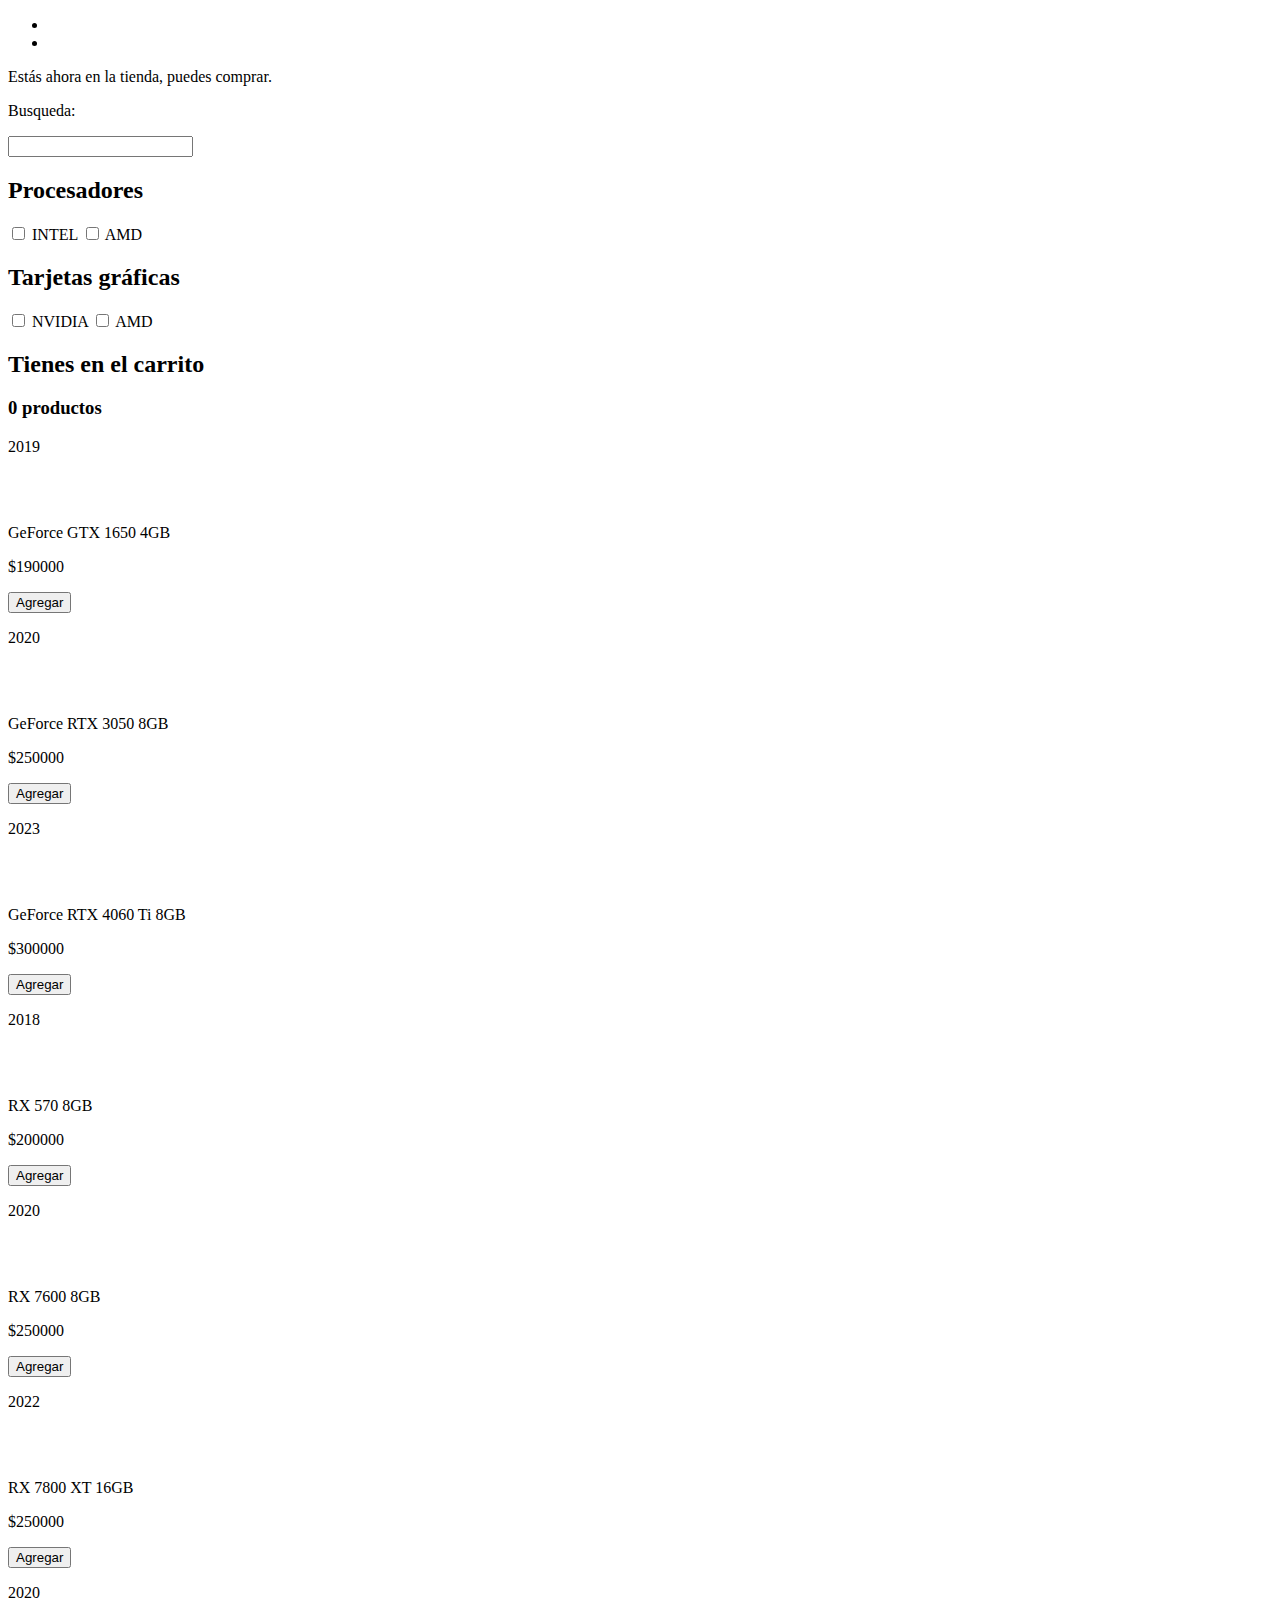
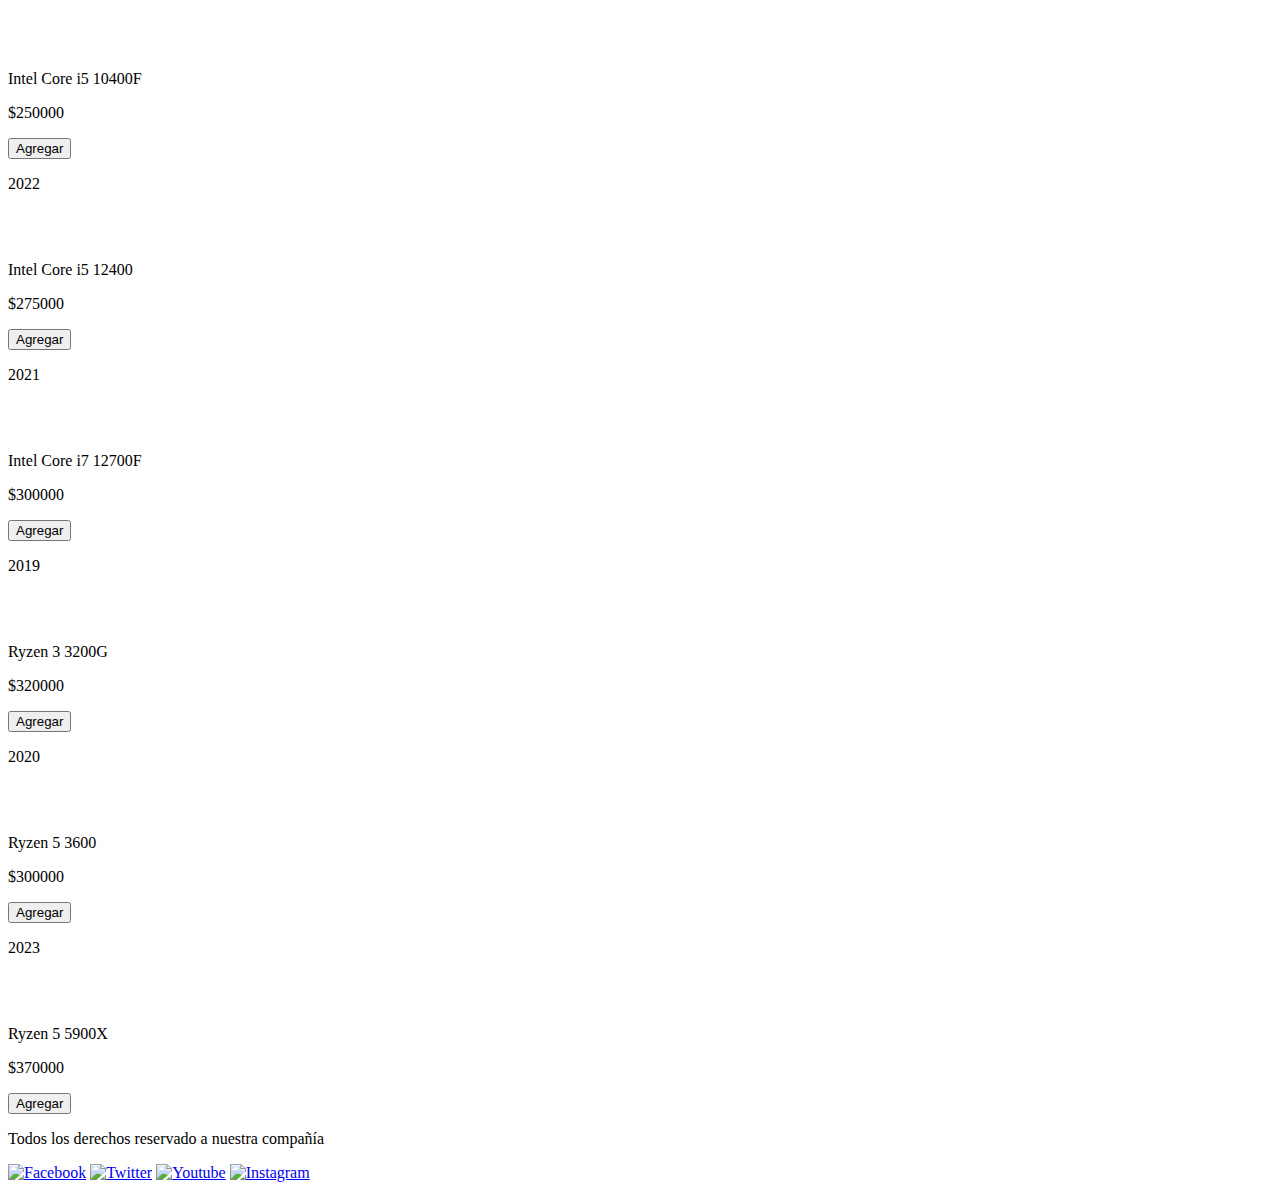
==== index.html @ 915bc9cb "Pequeñas modificaciones" ====
<!DOCTYPE html>
<html lang="en">
  <head>
    <meta charset="UTF-8" />
    <meta name="viewport" content="width=device-width, initial-scale=1.0" />
    <link rel="preconnect" href="https://fonts.googleapis.com" />
    <link rel="preconnect" href="https://fonts.gstatic.com" crossorigin />
    <link
      href="https://fonts.googleapis.com/css2?family=Ubuntu:wght@300;400&display=swap"
      rel="stylesheet"
    />
    <link rel="stylesheet" href="css/style.css" />
    <title>Document</title>
  </head>
  <body>
    <header>
      <nav>
        <div class="nav-logo"></div>
        <div class="nav-derecha">
          <div class="nav-centroNavegacion">
            <ul>
              <li>
                <a href="#" class="color-primario"
                  ><img src="img/casita.svg" alt=""
                /></a>
              </li>
              <li>
                <a href="pages/carrito.html" class="color-primario"
                  ><img src="img/carrito.svg" alt=""
                /></a>
              </li>
            </ul>
          </div>
        </div>
      </nav>
    </header>
    <main>
      <div class="main-caja-busqueda">
        <p>Estás ahora en la tienda, puedes comprar.</p>
        <div class="busqueda-especifica">
          <p>Busqueda:</p>
          <input type="text" class="main-busqueda-texto" />
          <!-- <button class="boton-busqueda-productos">Buscar</button> -->
        </div>
      </div>
      <div class="main-inferior">
        <div class="main-caja-filtros">
          <div>
            <div class="procesadores-filtro">
              <h2>Procesadores</h2>
              <input type="checkbox" id="cbox-proce-intel" />
              <label for="cbox-proce-intel">INTEL</label>
              <input type="checkbox" id="cbox-proce-amd" />
              <label for="cbox-proce-amd">AMD</label>
            </div>
          </div>
          <div>
            <div class="tarjetas-filtro">
              <h2>Tarjetas gráficas</h2>
              <input type="checkbox" id="cbox-tarjeta-nvidia" />
              <label for="cbox-tarjeta-nvidia">NVIDIA</label>
              <input type="checkbox" id="cbox-tarjeta-amd" />
              <label for="cbox-tarjeta-amd">AMD</label>
            </div>
          </div>
          <div>
            <div class="main-cantidad-productos">
              <h2>Tienes en el carrito:</h2>
            </div>
          </div>
        </div>
        <div class="main-caja-productos"></div>
      </div>
    </main>
    <footer>
      <div class="footer-derechos">
        <p>Todos los derechos reservado a nuestra compañía</p>
      </div>
      <div class="footer-redes">
        <a href="https://www.facebook.com"
          ><img src="img/facebook-logo.svg" alt="Facebook"
        /></a>
        <a href="https://www.twitter.com/home"
          ><img src="img/twitter-logo.svg" alt="Twitter"
        /></a>
        <a href="https://www.youtube.com/"
          ><img src="img/youtube-logo.svg" alt="Youtube"
        /></a>
        <a href="https://www.instagram.com/"
          ><img src="img/instagram-logo.svg" alt="Instagram"
        /></a>
      </div>
    </footer>
    <script src="js/main.js"></script>
  </body>
</html>
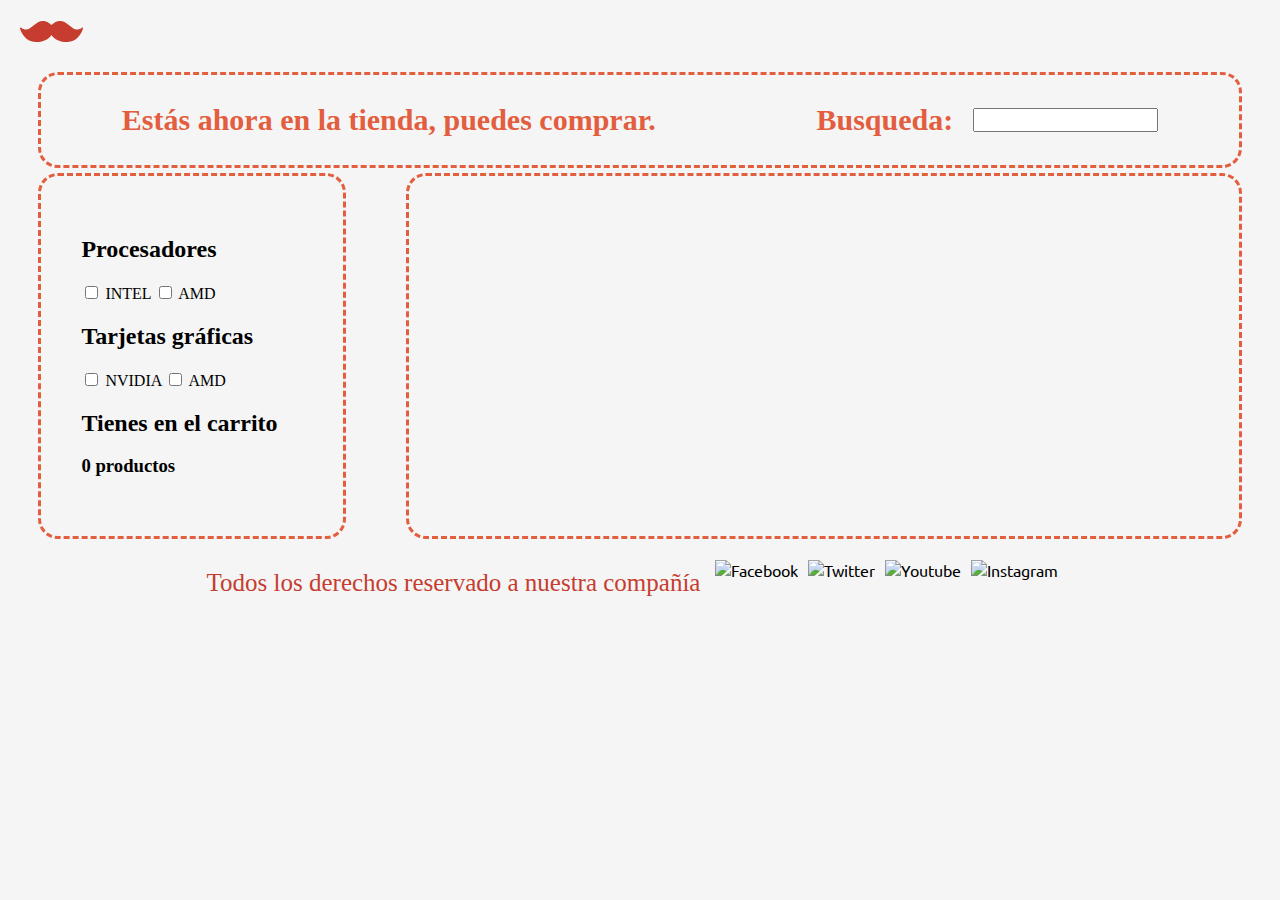
==== commit ce835f2a: "Debug" ====
--- a/index.html
+++ b/index.html
@@ -9,13 +9,20 @@
       href="https://fonts.googleapis.com/css2?family=Ubuntu:wght@300;400&display=swap"
       rel="stylesheet"
     />
+    <link
+      rel="stylesheet"
+      type="text/css"
+      href="https://cdn.jsdelivr.net/npm/toastify-js/src/toastify.min.css"
+    />
     <link rel="stylesheet" href="css/style.css" />
     <title>Document</title>
   </head>
   <body>
     <header>
       <nav>
-        <div class="nav-logo"></div>
+        <div class="nav-logo">
+          <img src="../img/logo-empresa.svg" alt="" />
+        </div>
         <div class="nav-derecha">
           <div class="nav-centroNavegacion">
             <ul>
@@ -40,7 +47,6 @@
         <div class="busqueda-especifica">
           <p>Busqueda:</p>
           <input type="text" class="main-busqueda-texto" />
-          <!-- <button class="boton-busqueda-productos">Buscar</button> -->
         </div>
       </div>
       <div class="main-inferior">
@@ -69,7 +75,11 @@
             </div>
           </div>
         </div>
-        <div class="main-caja-productos"></div>
+        <div class="main-caja-productos">
+          <div class="productos-cargando">
+            <img src="../img/carga.gif" alt="" />
+          </div>
+        </div>
       </div>
     </main>
     <footer>
@@ -92,5 +102,9 @@
       </div>
     </footer>
     <script src="js/main.js"></script>
+    <script
+      type="text/javascript"
+      src="https://cdn.jsdelivr.net/npm/toastify-js"
+    ></script>
   </body>
 </html>
--- a/css/style.css
+++ b/css/style.css
@@ -0,0 +1,452 @@
+a {
+  text-decoration: none;
+  color: black;
+  font-family: "Ubuntu", sans-serif;
+  font-weight: 400;
+  font-style: normal;
+}
+
+li {
+  list-style: none;
+}
+
+body {
+  margin: 0;
+  background-color: whitesmoke;
+}
+
+.color-primario img {
+  fill: #ffbb5c;
+}
+
+footer {
+  display: flex;
+  justify-content: center;
+}
+footer .footer-derechos {
+  display: flex;
+}
+footer .footer-derechos p {
+  text-align: center;
+  color: #c63d2f;
+  font-size: 25px;
+}
+footer .footer-redes {
+  display: flex;
+  align-items: center;
+  padding: 0 10px;
+}
+footer .footer-redes a {
+  height: 5vh;
+}
+footer .footer-redes img {
+  height: 5vh;
+  padding: 0 5px;
+}
+
+header nav {
+  display: flex;
+}
+header nav .nav-logo {
+  width: 45%;
+}
+header nav .nav-logo img {
+  height: 7vh;
+  margin-left: 20px;
+}
+header nav .nav-derecha {
+  display: flex;
+  box-sizing: border-box;
+  height: max-content;
+  justify-content: space-between;
+  width: 53%;
+}
+header nav .nav-derecha .nav-centroNavegacion {
+  width: auto;
+  display: flex;
+  justify-content: center;
+  flex-direction: column;
+  background-color: whitesmoke;
+}
+header nav .nav-derecha .nav-centroNavegacion ul {
+  display: flex;
+  padding: 0;
+  justify-content: space-around;
+}
+header nav .nav-derecha .nav-centroNavegacion ul img {
+  height: 5vh;
+  padding: 0px 2px;
+}
+header nav .nav-derecha .nav-registro {
+  display: flex;
+  flex-direction: column;
+  justify-content: center;
+}
+header nav .nav-derecha .nav-registro img {
+  height: 4vh;
+}
+
+main .carrito-main-caja {
+  display: flex;
+  justify-content: space-around;
+  align-items: top;
+  border-color: #e25e3e;
+  border-style: dashed;
+  height: auto;
+  width: 90%;
+  margin: 0% 5%;
+  padding: 50px 0px;
+  border-radius: 30px;
+}
+main .carrito-main-caja .carrito-productos-lista {
+  border-color: #e25e3e;
+  border-style: dashed;
+  border-radius: 30px;
+  width: 60%;
+  height: 90%;
+}
+main .carrito-main-caja .carrito-productos-lista .carrito-vacio {
+  display: flex;
+  flex-direction: column;
+  justify-content: center;
+  align-items: center;
+}
+main .carrito-main-caja .carrito-productos-lista .carrito-vacio p {
+  font-size: 30px;
+  font-weight: 700;
+}
+main .carrito-main-caja .carrito-productos-lista .carrito-vacio button {
+  align-items: center;
+  background-clip: padding-box;
+  background-color: #fa6400;
+  border: 1px solid transparent;
+  border-radius: 0.25rem;
+  box-shadow: rgba(0, 0, 0, 0.02) 0 1px 3px 0;
+  box-sizing: border-box;
+  color: #fff;
+  cursor: pointer;
+  display: inline-flex;
+  font-family: system-ui, -apple-system, system-ui, "Helvetica Neue", Helvetica, Arial, sans-serif;
+  font-size: 16px;
+  font-weight: 600;
+  justify-content: center;
+  line-height: 1.25;
+  margin: 0;
+  min-height: 3rem;
+  padding: calc(0.875rem - 1px) calc(1.5rem - 1px);
+  position: relative;
+  text-decoration: none;
+  transition: all 250ms;
+  user-select: none;
+  -webkit-user-select: none;
+  touch-action: manipulation;
+  vertical-align: baseline;
+  width: auto;
+  margin: 30px;
+}
+main .carrito-main-caja .carrito-productos-lista .carrito-vacio button a {
+  color: white;
+  font-size: 16px;
+  font-weight: 500;
+}
+main .carrito-main-caja .carrito-productos-lista .muestra-producto-carrito {
+  background-color: white;
+  border-color: #e25e3e;
+  border-style: solid;
+  margin: 2%;
+  padding: 10px;
+  display: flex;
+  justify-content: space-around;
+  align-items: center;
+  height: 150px;
+  border-radius: 30px;
+}
+main .carrito-main-caja .carrito-productos-lista .muestra-producto-carrito .producto-carrito-imagen img {
+  height: 140px;
+  border-style: dotted;
+  border-color: white;
+}
+main .carrito-main-caja .carrito-productos-lista .muestra-producto-carrito .producto-carrito-nombre {
+  display: flex;
+  flex-direction: column;
+  justify-content: space-around;
+  height: 50%;
+}
+main .carrito-main-caja .carrito-productos-lista .muestra-producto-carrito .producto-carrito-nombre #producto-nombre-carrito {
+  border-style: dashed;
+  border-radius: 30px;
+  border-color: #e25e3e;
+  padding: 10px;
+}
+main .carrito-main-caja .carrito-productos-lista .muestra-producto-carrito .producto-carrito-nombre #producto-marca-carrito {
+  display: flex;
+  align-items: center;
+  justify-content: center;
+  border-style: dashed;
+  border-radius: 30px;
+  border-color: #e25e3e;
+  padding: 8px;
+  margin-top: 5px;
+}
+main .carrito-main-caja .carrito-productos-lista .muestra-producto-carrito .producto-carrito-precio {
+  border-style: dashed;
+  border-radius: 30px;
+  border-color: #e25e3e;
+  padding: 10px;
+}
+main .carrito-main-caja .carrito-productos-lista .muestra-producto-carrito .producto-boton-quitar {
+  align-items: center;
+  background-clip: padding-box;
+  background-color: #fa6400;
+  border: 1px solid transparent;
+  border-radius: 0.25rem;
+  box-shadow: rgba(0, 0, 0, 0.02) 0 1px 3px 0;
+  box-sizing: border-box;
+  color: #fff;
+  cursor: pointer;
+  display: inline-flex;
+  font-family: system-ui, -apple-system, system-ui, "Helvetica Neue", Helvetica, Arial, sans-serif;
+  font-size: 16px;
+  font-weight: 600;
+  justify-content: center;
+  line-height: 1.25;
+  margin: 0;
+  min-height: 3rem;
+  padding: calc(0.875rem - 1px) calc(1.5rem - 1px);
+  position: relative;
+  text-decoration: none;
+  transition: all 250ms;
+  user-select: none;
+  -webkit-user-select: none;
+  touch-action: manipulation;
+  vertical-align: baseline;
+  width: auto;
+}
+main .carrito-resumen-plata-compra {
+  display: flex;
+  flex-direction: column;
+  justify-content: center;
+  align-items: center;
+  border-color: #e25e3e;
+  border-style: dashed;
+  border-radius: 30px;
+  width: 30%;
+  height: 700px;
+}
+main .carrito-resumen-plata-compra .carrito-resumen-padre {
+  display: flex;
+  flex-direction: column;
+  justify-content: center;
+  border-color: #e25e3e;
+  border-style: dashed;
+  border-radius: 30px;
+  height: 80%;
+  width: 90%;
+}
+main .carrito-resumen-plata-compra .carrito-resumen-padre .cantidad-productos-final {
+  display: flex;
+  justify-content: center;
+  align-items: center;
+  flex-direction: column;
+  height: 40%;
+  font-size: 20px;
+}
+main .carrito-resumen-plata-compra .carrito-resumen-padre .cantidad-productos-final h1 {
+  margin: 0;
+}
+main .carrito-resumen-plata-compra .carrito-resumen-padre .precio-productos-final {
+  display: flex;
+  justify-content: center;
+  align-items: center;
+  flex-direction: column;
+  height: 40%;
+  font-size: 20px;
+}
+main .carrito-resumen-plata-compra .carrito-resumen-padre .precio-productos-final h1 {
+  margin: 0;
+}
+main .carrito-resumen-plata-compra div {
+  display: flex;
+  justify-content: center;
+  align-items: center;
+  width: 70%;
+}
+main .carrito-resumen-plata-compra div .producto-boton-comprar {
+  align-items: center;
+  background-clip: padding-box;
+  background-color: #fa6400;
+  border: 1px solid transparent;
+  border-radius: 0.25rem;
+  box-shadow: rgba(0, 0, 0, 0.02) 0 1px 3px 0;
+  box-sizing: border-box;
+  color: #fff;
+  cursor: pointer;
+  display: inline-flex;
+  font-family: system-ui, -apple-system, system-ui, "Helvetica Neue", Helvetica, Arial, sans-serif;
+  font-size: 16px;
+  font-weight: 600;
+  justify-content: center;
+  line-height: 1.25;
+  margin: 0;
+  min-height: 3rem;
+  padding: calc(0.875rem - 1px) calc(1.5rem - 1px);
+  position: relative;
+  text-decoration: none;
+  transition: all 250ms;
+  user-select: none;
+  -webkit-user-select: none;
+  touch-action: manipulation;
+  vertical-align: baseline;
+  width: 70%;
+  margin: 30px 0px;
+}
+
+main .main-inferior {
+  display: flex;
+  margin: 5px 3%;
+  height: auto;
+}
+main .main-inferior .main-caja-filtros {
+  border-color: #e25e3e;
+  border-style: dashed;
+  width: 20%;
+  border-radius: 20px;
+}
+main .main-inferior .main-caja-productos {
+  border-color: #e25e3e;
+  border-style: dashed;
+  width: 75%;
+  border-radius: 20px;
+  margin-left: 5%;
+}
+main .main-inferior .main-caja-productos .productos-cargando {
+  display: flex;
+  justify-content: center;
+  align-items: center;
+}
+main .main-inferior .main-cantidad-productos {
+  display: flex;
+  flex-direction: column;
+}
+main .main-inferior .main-cantidad-productos h2 {
+  margin-bottom: 0;
+}
+
+.carrito-simple-main img {
+  height: 20px;
+}
+
+main .main-caja-busqueda {
+  display: flex;
+  justify-content: space-around;
+  align-items: center;
+  margin: 5px 3%;
+  border-color: #e25e3e;
+  border-style: dashed;
+  border-radius: 20px;
+  height: 10vh;
+}
+main .main-caja-busqueda p {
+  font-size: 30px;
+  font-weight: 700;
+  color: #e25e3e;
+}
+main .main-caja-busqueda .busqueda-especifica {
+  display: flex;
+  align-items: center;
+}
+main .main-caja-busqueda .busqueda-especifica .boton-busqueda-productos {
+  height: 30px;
+  margin-left: 20px;
+}
+main .main-caja-busqueda .busqueda-especifica p {
+  font-size: 30px;
+}
+main .main-caja-busqueda .busqueda-especifica .main-busqueda-texto {
+  height: 2vh;
+  margin-left: 20px;
+}
+
+main .main-caja-filtros {
+  display: flex;
+  flex-direction: column;
+  padding: 40px;
+}
+
+main .main-caja-productos {
+  display: flex;
+  flex-wrap: wrap;
+  justify-content: center;
+}
+main .main-caja-productos .main-producto-compra {
+  display: flex;
+  justify-content: center;
+  flex-direction: column;
+  width: 250px;
+  border-radius: 30px;
+  margin: 5px;
+  border-color: #e25e3e;
+  border-style: dashed;
+}
+main .main-caja-productos .main-producto-compra .producto-datos-top {
+  display: flex;
+  justify-content: space-around;
+  align-items: center;
+}
+main .main-caja-productos .main-producto-compra .producto-datos-top img {
+  height: 3vh;
+}
+main .main-caja-productos .main-producto-compra .producto-imagen-principal {
+  display: flex;
+  justify-content: center;
+  margin: 0 5px;
+}
+main .main-caja-productos .main-producto-compra .producto-imagen-principal img {
+  height: 200px;
+  width: auto;
+}
+main .main-caja-productos .main-producto-compra .producto-nombre {
+  display: flex;
+  justify-content: center;
+  align-items: center;
+}
+main .main-caja-productos .main-producto-compra .producto-precio {
+  display: flex;
+  justify-content: center;
+  align-items: center;
+}
+main .main-caja-productos .main-producto-compra .producto-precio p {
+  font-size: 20px;
+}
+main .main-caja-productos .main-producto-compra .producto-div-boton-agregar {
+  display: flex;
+  justify-content: center;
+  align-items: center;
+}
+main .main-caja-productos .main-producto-compra .producto-div-boton-agregar .boton-agregar {
+  margin: 10px;
+  appearance: none;
+  background-color: #ffbb5c;
+  border: 1px solid rgba(27, 31, 35, 0.15);
+  border-radius: 6px;
+  box-shadow: rgba(27, 31, 35, 0.1) 0 1px 0;
+  box-sizing: border-box;
+  color: #fff;
+  cursor: pointer;
+  display: inline-block;
+  font-family: -apple-system, system-ui, "Segoe UI", Helvetica, Arial, sans-serif, "Apple Color Emoji", "Segoe UI Emoji";
+  font-size: 14px;
+  font-weight: 600;
+  line-height: 20px;
+  padding: 6px 16px;
+  position: relative;
+  text-align: center;
+  text-decoration: none;
+  user-select: none;
+  -webkit-user-select: none;
+  touch-action: manipulation;
+  vertical-align: middle;
+  white-space: nowrap;
+}
+
+/*# sourceMappingURL=style.css.map */
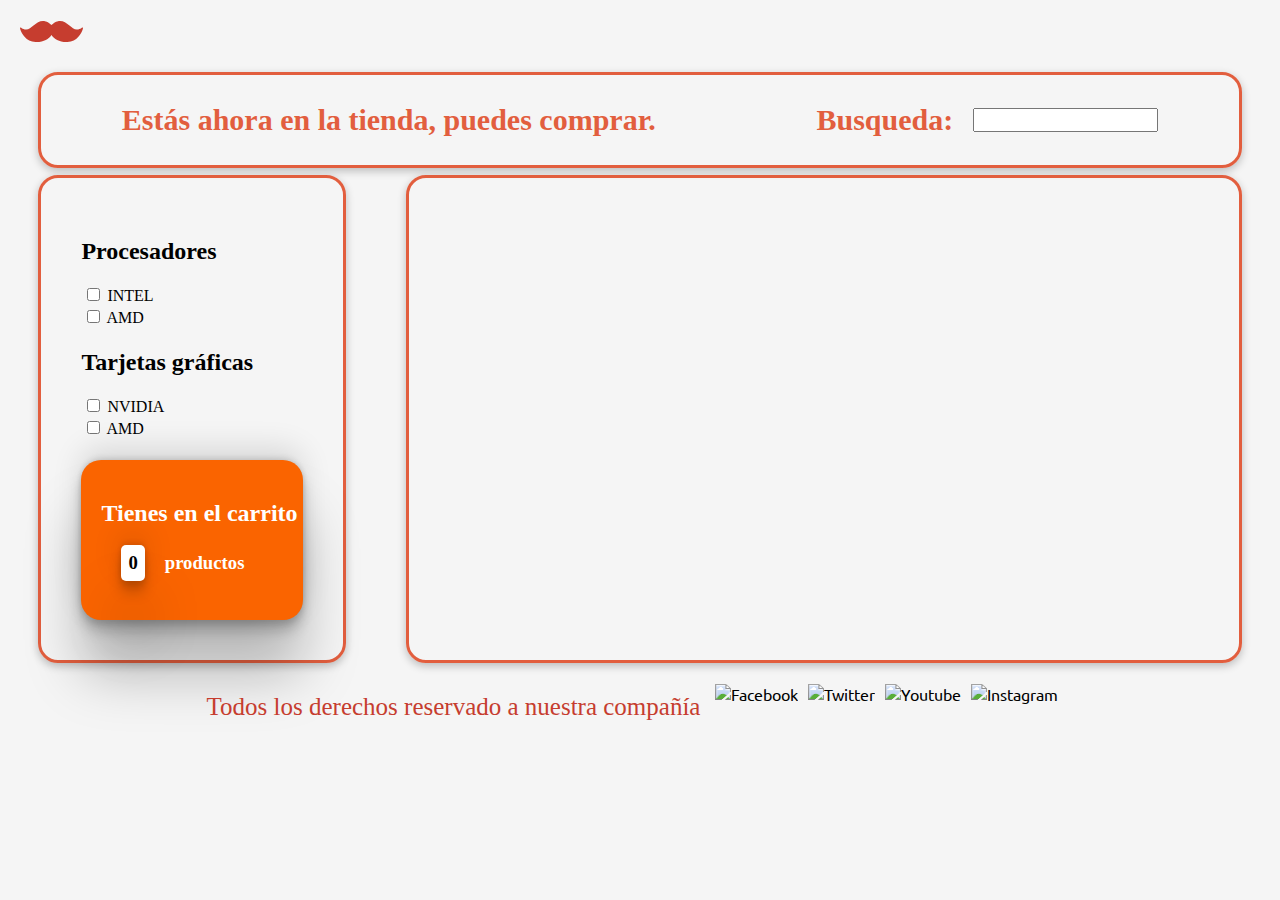
==== commit 0825c006: "Retoques finales al estilo" ====
--- a/index.html
+++ b/index.html
@@ -54,19 +54,27 @@
           <div>
             <div class="procesadores-filtro">
               <h2>Procesadores</h2>
-              <input type="checkbox" id="cbox-proce-intel" />
-              <label for="cbox-proce-intel">INTEL</label>
-              <input type="checkbox" id="cbox-proce-amd" />
-              <label for="cbox-proce-amd">AMD</label>
+              <div>
+                <input type="checkbox" id="cbox-proce-intel" />
+                <label for="cbox-proce-intel">INTEL</label>
+              </div>
+              <div>
+                <input type="checkbox" id="cbox-proce-amd" />
+                <label for="cbox-proce-amd">AMD</label>
+              </div>
             </div>
           </div>
           <div>
             <div class="tarjetas-filtro">
               <h2>Tarjetas gráficas</h2>
-              <input type="checkbox" id="cbox-tarjeta-nvidia" />
-              <label for="cbox-tarjeta-nvidia">NVIDIA</label>
-              <input type="checkbox" id="cbox-tarjeta-amd" />
-              <label for="cbox-tarjeta-amd">AMD</label>
+              <div>
+                <input type="checkbox" id="cbox-tarjeta-nvidia" />
+                <label for="cbox-tarjeta-nvidia">NVIDIA</label>
+              </div>
+              <div>
+                <input type="checkbox" id="cbox-tarjeta-amd" />
+                <label for="cbox-tarjeta-amd">AMD</label>
+              </div>
             </div>
           </div>
           <div>
--- a/css/style.css
+++ b/css/style.css
@@ -91,8 +91,9 @@
   justify-content: space-around;
   align-items: top;
   border-color: #e25e3e;
-  border-style: dashed;
+  border-style: solid;
   height: auto;
+  box-shadow: rgba(0, 0, 0, 0.24) 0px 3px 8px;
   width: 90%;
   margin: 0% 5%;
   padding: 50px 0px;
@@ -100,10 +101,13 @@
 }
 main .carrito-main-caja .carrito-productos-lista {
   border-color: #e25e3e;
-  border-style: dashed;
+  border-style: solid;
+  background-color: #fa6400;
+  box-shadow: rgba(0, 0, 0, 0.24) 0px 3px 8px;
   border-radius: 30px;
   width: 60%;
   height: 90%;
+  padding: 20px;
 }
 main .carrito-main-caja .carrito-productos-lista .carrito-vacio {
   display: flex;
@@ -114,8 +118,94 @@
 main .carrito-main-caja .carrito-productos-lista .carrito-vacio p {
   font-size: 30px;
   font-weight: 700;
+  color: white;
 }
 main .carrito-main-caja .carrito-productos-lista .carrito-vacio button {
+  align-items: center;
+  appearance: none;
+  background-color: #fff;
+  border-radius: 24px;
+  border-style: none;
+  box-shadow: rgba(0, 0, 0, 0.2) 0 3px 5px -1px, rgba(0, 0, 0, 0.14) 0 6px 10px 0, rgba(0, 0, 0, 0.12) 0 1px 18px 0;
+  box-sizing: border-box;
+  color: #3c4043;
+  cursor: pointer;
+  display: inline-flex;
+  fill: currentcolor;
+  font-family: "Google Sans", Roboto, Arial, sans-serif;
+  font-size: 14px;
+  font-weight: 500;
+  height: 48px;
+  justify-content: center;
+  letter-spacing: 0.25px;
+  line-height: normal;
+  max-width: 100%;
+  overflow: visible;
+  padding: 2px 24px;
+  position: relative;
+  text-align: center;
+  text-transform: none;
+  transition: box-shadow 280ms cubic-bezier(0.4, 0, 0.2, 1), opacity 15ms linear 30ms, transform 270ms cubic-bezier(0, 0, 0.2, 1) 0ms;
+  user-select: none;
+  -webkit-user-select: none;
+  touch-action: manipulation;
+  width: auto;
+  will-change: transform, opacity;
+  z-index: 0;
+  margin-bottom: 20px;
+}
+main .carrito-main-caja .carrito-productos-lista .carrito-vacio button a {
+  color: black;
+  font-size: 20px;
+  font-weight: 500;
+}
+main .carrito-main-caja .carrito-productos-lista .muestra-producto-carrito {
+  background-color: white;
+  border-color: #e25e3e;
+  border-style: solid;
+  box-shadow: rgba(0, 0, 0, 0.25) 0px 54px 55px, rgba(0, 0, 0, 0.12) 0px -12px 30px, rgba(0, 0, 0, 0.12) 0px 4px 6px, rgba(0, 0, 0, 0.17) 0px 12px 13px, rgba(0, 0, 0, 0.09) 0px -3px 5px;
+  margin: 4%;
+  padding: 10px;
+  display: flex;
+  justify-content: space-around;
+  align-items: center;
+  height: 150px;
+  border-radius: 30px;
+}
+main .carrito-main-caja .carrito-productos-lista .muestra-producto-carrito .producto-carrito-imagen img {
+  height: 140px;
+  border-style: dotted;
+  border-color: white;
+}
+main .carrito-main-caja .carrito-productos-lista .muestra-producto-carrito .producto-carrito-nombre {
+  display: flex;
+  flex-direction: column;
+  justify-content: space-around;
+  height: 50%;
+}
+main .carrito-main-caja .carrito-productos-lista .muestra-producto-carrito .producto-carrito-nombre #producto-nombre-carrito {
+  border-style: solid;
+  border-radius: 20px;
+  border-color: #e25e3e;
+  padding: 10px;
+}
+main .carrito-main-caja .carrito-productos-lista .muestra-producto-carrito .producto-carrito-nombre #producto-marca-carrito {
+  display: flex;
+  align-items: center;
+  justify-content: center;
+  border-style: solid;
+  border-radius: 20px;
+  border-color: #e25e3e;
+  padding: 8px;
+  margin-top: 5px;
+}
+main .carrito-main-caja .carrito-productos-lista .muestra-producto-carrito .producto-carrito-precio {
+  border-style: solid;
+  border-radius: 20px;
+  border-color: #e25e3e;
+  padding: 10px;
+}
+main .carrito-main-caja .carrito-productos-lista .muestra-producto-carrito .producto-boton-quitar {
   align-items: center;
   background-clip: padding-box;
   background-color: #fa6400;
@@ -142,141 +232,65 @@
   touch-action: manipulation;
   vertical-align: baseline;
   width: auto;
-  margin: 30px;
-}
-main .carrito-main-caja .carrito-productos-lista .carrito-vacio button a {
-  color: white;
-  font-size: 16px;
-  font-weight: 500;
-}
-main .carrito-main-caja .carrito-productos-lista .muestra-producto-carrito {
-  background-color: white;
-  border-color: #e25e3e;
-  border-style: solid;
-  margin: 2%;
-  padding: 10px;
-  display: flex;
-  justify-content: space-around;
-  align-items: center;
-  height: 150px;
+}
+main .carrito-resumen-plata-compra {
+  display: flex;
+  flex-direction: column;
+  justify-content: center;
+  align-items: center;
+  border-color: #e25e3e;
+  background-color: #fa6400;
+  border-style: solid;
   border-radius: 30px;
-}
-main .carrito-main-caja .carrito-productos-lista .muestra-producto-carrito .producto-carrito-imagen img {
-  height: 140px;
-  border-style: dotted;
-  border-color: white;
-}
-main .carrito-main-caja .carrito-productos-lista .muestra-producto-carrito .producto-carrito-nombre {
-  display: flex;
-  flex-direction: column;
-  justify-content: space-around;
-  height: 50%;
-}
-main .carrito-main-caja .carrito-productos-lista .muestra-producto-carrito .producto-carrito-nombre #producto-nombre-carrito {
-  border-style: dashed;
+  width: 30%;
+  height: 700px;
+}
+main .carrito-resumen-plata-compra .carrito-resumen-padre {
+  display: flex;
+  flex-direction: column;
+  justify-content: center;
+  border-color: #e25e3e;
+  background-color: #fff;
+  border-style: solid;
   border-radius: 30px;
-  border-color: #e25e3e;
-  padding: 10px;
-}
-main .carrito-main-caja .carrito-productos-lista .muestra-producto-carrito .producto-carrito-nombre #producto-marca-carrito {
-  display: flex;
-  align-items: center;
-  justify-content: center;
-  border-style: dashed;
-  border-radius: 30px;
-  border-color: #e25e3e;
-  padding: 8px;
-  margin-top: 5px;
-}
-main .carrito-main-caja .carrito-productos-lista .muestra-producto-carrito .producto-carrito-precio {
-  border-style: dashed;
-  border-radius: 30px;
-  border-color: #e25e3e;
-  padding: 10px;
-}
-main .carrito-main-caja .carrito-productos-lista .muestra-producto-carrito .producto-boton-quitar {
+  box-shadow: rgba(0, 0, 0, 0.24) 0px 3px 8px;
+  height: 80%;
+  width: 90%;
+}
+main .carrito-resumen-plata-compra .carrito-resumen-padre .cantidad-productos-final {
+  display: flex;
+  justify-content: center;
+  align-items: center;
+  flex-direction: column;
+  height: 40%;
+  font-size: 20px;
+}
+main .carrito-resumen-plata-compra .carrito-resumen-padre .cantidad-productos-final h1 {
+  margin: 0;
+}
+main .carrito-resumen-plata-compra .carrito-resumen-padre .precio-productos-final {
+  display: flex;
+  justify-content: center;
+  align-items: center;
+  flex-direction: column;
+  height: 40%;
+  font-size: 20px;
+}
+main .carrito-resumen-plata-compra .carrito-resumen-padre .precio-productos-final h1 {
+  margin: 0;
+}
+main .carrito-resumen-plata-compra div {
+  display: flex;
+  justify-content: center;
+  align-items: center;
+  width: 70%;
+}
+main .carrito-resumen-plata-compra div .producto-boton-comprar {
   align-items: center;
   background-clip: padding-box;
   background-color: #fa6400;
   border: 1px solid transparent;
-  border-radius: 0.25rem;
-  box-shadow: rgba(0, 0, 0, 0.02) 0 1px 3px 0;
-  box-sizing: border-box;
-  color: #fff;
-  cursor: pointer;
-  display: inline-flex;
-  font-family: system-ui, -apple-system, system-ui, "Helvetica Neue", Helvetica, Arial, sans-serif;
-  font-size: 16px;
-  font-weight: 600;
-  justify-content: center;
-  line-height: 1.25;
-  margin: 0;
-  min-height: 3rem;
-  padding: calc(0.875rem - 1px) calc(1.5rem - 1px);
-  position: relative;
-  text-decoration: none;
-  transition: all 250ms;
-  user-select: none;
-  -webkit-user-select: none;
-  touch-action: manipulation;
-  vertical-align: baseline;
-  width: auto;
-}
-main .carrito-resumen-plata-compra {
-  display: flex;
-  flex-direction: column;
-  justify-content: center;
-  align-items: center;
-  border-color: #e25e3e;
-  border-style: dashed;
-  border-radius: 30px;
-  width: 30%;
-  height: 700px;
-}
-main .carrito-resumen-plata-compra .carrito-resumen-padre {
-  display: flex;
-  flex-direction: column;
-  justify-content: center;
-  border-color: #e25e3e;
-  border-style: dashed;
-  border-radius: 30px;
-  height: 80%;
-  width: 90%;
-}
-main .carrito-resumen-plata-compra .carrito-resumen-padre .cantidad-productos-final {
-  display: flex;
-  justify-content: center;
-  align-items: center;
-  flex-direction: column;
-  height: 40%;
-  font-size: 20px;
-}
-main .carrito-resumen-plata-compra .carrito-resumen-padre .cantidad-productos-final h1 {
-  margin: 0;
-}
-main .carrito-resumen-plata-compra .carrito-resumen-padre .precio-productos-final {
-  display: flex;
-  justify-content: center;
-  align-items: center;
-  flex-direction: column;
-  height: 40%;
-  font-size: 20px;
-}
-main .carrito-resumen-plata-compra .carrito-resumen-padre .precio-productos-final h1 {
-  margin: 0;
-}
-main .carrito-resumen-plata-compra div {
-  display: flex;
-  justify-content: center;
-  align-items: center;
-  width: 70%;
-}
-main .carrito-resumen-plata-compra div .producto-boton-comprar {
-  align-items: center;
-  background-clip: padding-box;
-  background-color: #fa6400;
-  border: 1px solid transparent;
-  border-radius: 0.25rem;
+  border-radius: 0.5rem;
   box-shadow: rgba(0, 0, 0, 0.02) 0 1px 3px 0;
   box-sizing: border-box;
   color: #fff;
@@ -308,13 +322,21 @@
 }
 main .main-inferior .main-caja-filtros {
   border-color: #e25e3e;
-  border-style: dashed;
+  box-shadow: rgba(0, 0, 0, 0.24) 0px 3px 8px;
+  border-style: solid;
   width: 20%;
   border-radius: 20px;
 }
+main .main-inferior .main-caja-filtros .procesadores-filtro div {
+  margin: 2px;
+}
+main .main-inferior .main-caja-filtros .tarjetas-filtro div {
+  margin: 2px;
+}
 main .main-inferior .main-caja-productos {
   border-color: #e25e3e;
-  border-style: dashed;
+  box-shadow: rgba(0, 0, 0, 0.24) 0px 3px 8px;
+  border-style: solid;
   width: 75%;
   border-radius: 20px;
   margin-left: 5%;
@@ -327,9 +349,30 @@
 main .main-inferior .main-cantidad-productos {
   display: flex;
   flex-direction: column;
+  border-radius: 20px;
+  padding: 20px;
+  padding-right: 5px;
+  margin-top: 20px;
+  background-color: #fa6400;
+  box-shadow: rgba(0, 0, 0, 0.25) 0px 54px 55px, rgba(0, 0, 0, 0.12) 0px -12px 30px, rgba(0, 0, 0, 0.12) 0px 4px 6px, rgba(0, 0, 0, 0.17) 0px 12px 13px, rgba(0, 0, 0, 0.09) 0px -3px 5px;
 }
 main .main-inferior .main-cantidad-productos h2 {
   margin-bottom: 0;
+  color: #fff;
+}
+main .main-inferior .main-cantidad-productos .cantidad-productos-numero h3 {
+  display: flex;
+  align-items: center;
+  margin-left: 20px;
+  color: #fff;
+}
+main .main-inferior .main-cantidad-productos .cantidad-productos-numero h3 div {
+  box-shadow: rgba(0, 0, 0, 0.25) 0px 54px 55px, rgba(0, 0, 0, 0.12) 0px -12px 30px, rgba(0, 0, 0, 0.12) 0px 4px 6px, rgba(0, 0, 0, 0.17) 0px 12px 13px, rgba(0, 0, 0, 0.09) 0px -3px 5px;
+  margin-right: 20px;
+  background-color: #fff;
+  border-radius: 5px;
+  padding: 7px;
+  color: black;
 }
 
 .carrito-simple-main img {
@@ -341,8 +384,10 @@
   justify-content: space-around;
   align-items: center;
   margin: 5px 3%;
-  border-color: #e25e3e;
-  border-style: dashed;
+  margin-bottom: 7px;
+  border-color: #e25e3e;
+  box-shadow: rgba(0, 0, 0, 0.24) 0px 3px 8px;
+  border-style: solid;
   border-radius: 20px;
   height: 10vh;
 }
@@ -384,9 +429,10 @@
   flex-direction: column;
   width: 250px;
   border-radius: 30px;
-  margin: 5px;
-  border-color: #e25e3e;
-  border-style: dashed;
+  margin: 7px;
+  border-color: #e25e3e;
+  box-shadow: rgba(0, 0, 0, 0.16) 0px 10px 36px 0px, rgba(0, 0, 0, 0.06) 0px 0px 0px 1px;
+  border-style: solid;
 }
 main .main-caja-productos .main-producto-compra .producto-datos-top {
   display: flex;
@@ -395,6 +441,10 @@
 }
 main .main-caja-productos .main-producto-compra .producto-datos-top img {
   height: 3vh;
+}
+main .main-caja-productos .main-producto-compra .producto-datos-top p {
+  color: black;
+  font-weight: 600;
 }
 main .main-caja-productos .main-producto-compra .producto-imagen-principal {
   display: flex;
@@ -410,13 +460,19 @@
   justify-content: center;
   align-items: center;
 }
+main .main-caja-productos .main-producto-compra .producto-nombre p {
+  color: black;
+  font-weight: 600;
+}
 main .main-caja-productos .main-producto-compra .producto-precio {
   display: flex;
   justify-content: center;
   align-items: center;
 }
 main .main-caja-productos .main-producto-compra .producto-precio p {
-  font-size: 20px;
+  font-size: 25px;
+  font-weight: 600;
+  color: #fa6400;
 }
 main .main-caja-productos .main-producto-compra .producto-div-boton-agregar {
   display: flex;
@@ -424,29 +480,33 @@
   align-items: center;
 }
 main .main-caja-productos .main-producto-compra .producto-div-boton-agregar .boton-agregar {
-  margin: 10px;
-  appearance: none;
-  background-color: #ffbb5c;
-  border: 1px solid rgba(27, 31, 35, 0.15);
-  border-radius: 6px;
-  box-shadow: rgba(27, 31, 35, 0.1) 0 1px 0;
+  align-items: center;
+  background-clip: padding-box;
+  background-color: #fa6400;
+  border: 1px solid transparent;
+  border-radius: 0.25rem;
+  box-shadow: rgba(0, 0, 0, 0.02) 0 1px 3px 0;
   box-sizing: border-box;
   color: #fff;
   cursor: pointer;
-  display: inline-block;
-  font-family: -apple-system, system-ui, "Segoe UI", Helvetica, Arial, sans-serif, "Apple Color Emoji", "Segoe UI Emoji";
-  font-size: 14px;
+  display: inline-flex;
+  font-family: system-ui, -apple-system, system-ui, "Helvetica Neue", Helvetica, Arial, sans-serif;
+  font-size: 16px;
   font-weight: 600;
-  line-height: 20px;
-  padding: 6px 16px;
+  justify-content: center;
+  line-height: 1.25;
+  margin: 0;
+  margin-bottom: 10px;
+  min-height: 3rem;
+  padding: calc(0.875rem - 1px) calc(1.5rem - 1px);
   position: relative;
-  text-align: center;
   text-decoration: none;
+  transition: all 250ms;
   user-select: none;
   -webkit-user-select: none;
   touch-action: manipulation;
-  vertical-align: middle;
-  white-space: nowrap;
+  vertical-align: baseline;
+  width: auto;
 }
 
 /*# sourceMappingURL=style.css.map */
